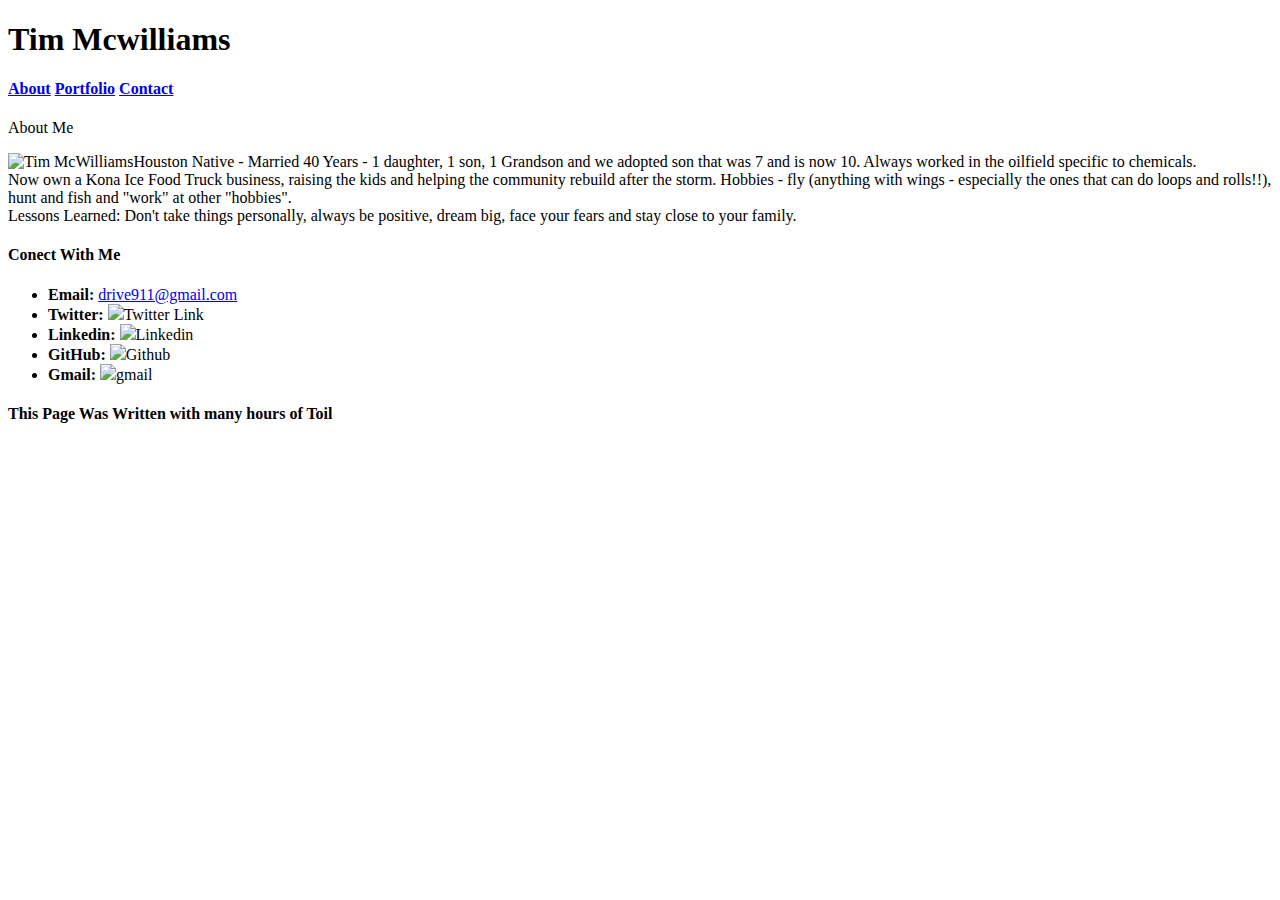
==== index.html @ 567c965e "new directory" ====
<!DOCTYPE html>
<html lang="en-us" >
<head>
  <meta charset="UTF-8">
  <title>CSS Stylesheets Homework</title>
   <link rel="stylesheet" type="text/css" href="../basic-portfolio/assets/css/reset.css">
   <link rel="stylesheet" type="text/css" href="../basic-portfolio/assets/css/style.css">
 </head>

<body>







<header>
  <!-- <section id="headerl"> -->
    <h1 id="headerl">Tim Mcwilliams</h1>
    <!-- </section> -->
    <!-- <section id="headerr"> -->
    <h4 id="headerr">
    <a id="about" href="somewhere.com">About</a>
    <a id="portfolio" href="somewhere.com">Portfolio</a>
    <a id="contact" href="somewhere.com">Contact</a>
    </h4>
    <!-- </section> -->
  </header>
<!-- <h2>About Me</h2> -->
 
<div class="container">

<section id="main-bio"> 


      <span id="h2main">About Me<p><img id="bio-image" src="assets/images/head shot tim.jpg" alt="Tim McWilliams">Houston Native - Married 40 Years - 1 daughter, 1 son, 1 Grandson and we adopted son that was 7 and is now 10. Always worked in the oilfield specific to chemicals.  
      <br>
      Now own a Kona Ice Food Truck business, raising the kids and helping the community rebuild after the storm. 
      Hobbies -  fly (anything with wings - especially the ones that can do loops and rolls!!), hunt and fish and "work" at other "hobbies". 
      <br>
      Lessons Learned: Don't take things personally, always be positive, dream big, face your fears and stay close to your family.
      
      </p>
   
   </section>
   </div>


<!-- twitter-icon.png"
        <li><strong>twitter:</strong> <a href="mailto:drive911@gmail.com">drive911@gmail.com</a></li> 

        <li><strong>Github:</strong><a href="#">tkmbio</a></li>
 -->



<section  id="contact-info">
      <h4>Conect With Me</h4>
      <ul>
        <li><strong>Email:</strong> <a href="mailto:drive911@gmail.com">drive911@gmail.com</a></li>

        
        <li><strong>Twitter:</strong> <img id="twitter" src="../basic-portfolio/assets/images/twitter-icon.png">Twitter Link</a></li>

        <li><strong>Linkedin:</strong> <img id="linkedin" src="../basic-portfolio/assets/images/linkedin.png">Linkedin</a></li>

        <li><strong>GitHub:</strong> <img id="github" src="../basic-portfolio/assets/images/download.png">Github</a></li>

         <li><strong>Gmail:</strong> <img id="gmail" src="../basic-portfolio/assets/images/gmail.png">gmail</a></li>




      </ul>
    </section>
 
 

 <section class="clear">
  <footer><h4>This Page Was Written with many hours of Toil</h4></footer>
  </section>  
 
</body>
</html> 








<!-- Add a class called "container" on the div tag.
Add an id called "main-bio" for the first section tag.
Add an id called "contact-info" for the second section tag.
Add an id called "bio-image" for the bio image.
Style specs:

body
The background color is #efeee7 .
The font used "Georgia",Times New Roman,Times,serif;.
The font color is #333333 .
Be sure to zero out the body margins and padding so the page is flush to the top of the page:
body {
  margin: 0;
  padding: 0;
}
header
The background color is #333333 .
h1
The font color is #eee.
The font size is 28px.
Look at the example on the screen, and eyeball the padding and/or margins and positioning of the text.
h2
The font size is 24px
Make the container have a width of 1024 pixels, and center it. You do this using margin: 0 auto;.
Make #main-bio, #contact-info, #bio-image all float: left.
Make the #bio-image have a width of 200 pixels.
Be sure to include alt text in all images
#main-bio should have a width of 70%.
Add margins to the image so there is distance between it and the bio text.
#content-info should have a width of 30%.
Adjust the line height so it is 1.5 times the size of the font.
Make the link color #d21034 .
If you forgot how to write the CSS properties, you can reference all CSS properties here https://developer.mozilla.org/en-US/docs/Web/CSS/Reference -->
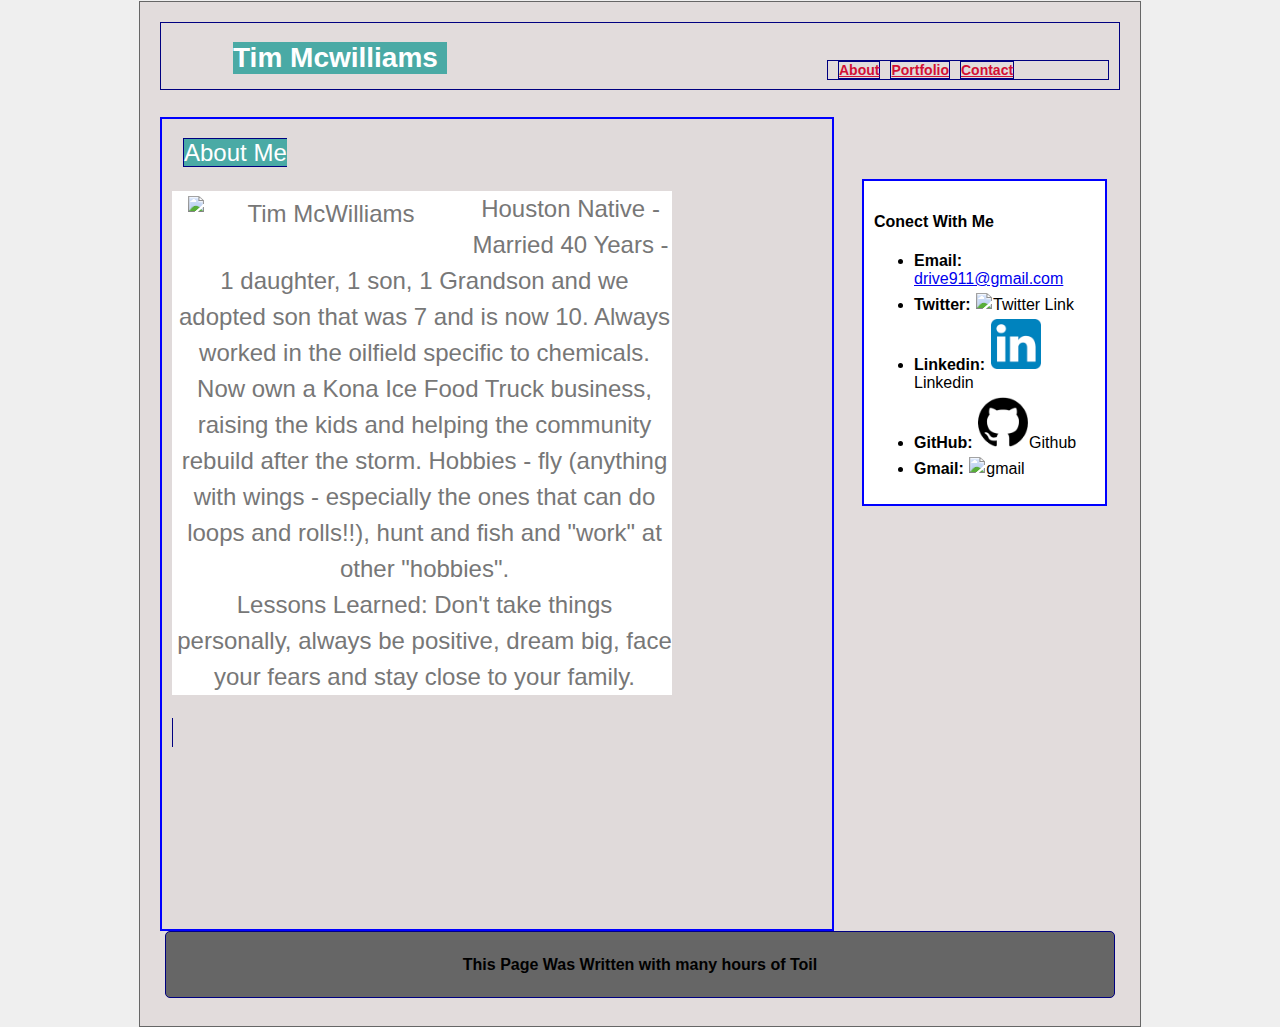
==== commit fa3a7aee: "fixed broken links" ====
--- a/index.html
+++ b/index.html
@@ -4,17 +4,11 @@
 <head>
   <meta charset="UTF-8">
   <title>CSS Stylesheets Homework</title>
-   <link rel="stylesheet" type="text/css" href="../basic-portfolio/assets/css/reset.css">
-   <link rel="stylesheet" type="text/css" href="../basic-portfolio/assets/css/style.css">
+   <link rel="stylesheet" type="text/css" href="assets/css/reset.css">
+   <link rel="stylesheet" type="text/css" href="assets/css/style.css">
  </head>
 
 <body>
-
-
-
-
-
-
 
 <header>
   <!-- <section id="headerl"> -->
@@ -62,13 +56,13 @@
         <li><strong>Email:</strong> <a href="mailto:drive911@gmail.com">drive911@gmail.com</a></li>
 
         
-        <li><strong>Twitter:</strong> <img id="twitter" src="../basic-portfolio/assets/images/twitter-icon.png">Twitter Link</a></li>
+        <li><strong>Twitter:</strong> <img id="twitter" src="assets/images/twitter-icon.png">Twitter Link</a></li>
 
-        <li><strong>Linkedin:</strong> <img id="linkedin" src="../basic-portfolio/assets/images/linkedin.png">Linkedin</a></li>
+        <li><strong>Linkedin:</strong> <img id="linkedin" src="assets/images/linkedin.png">Linkedin</a></li>
 
-        <li><strong>GitHub:</strong> <img id="github" src="../basic-portfolio/assets/images/download.png">Github</a></li>
+        <li><strong>GitHub:</strong> <img id="github" src="assets/images/download.png">Github</a></li>
 
-         <li><strong>Gmail:</strong> <img id="gmail" src="../basic-portfolio/assets/images/gmail.png">gmail</a></li>
+         <li><strong>Gmail:</strong> <img id="gmail" src="assets/images/gmail.png">gmail</a></li>
 
 
 
--- a/assets/css/style.css
+++ b/assets/css/style.css
@@ -0,0 +1,228 @@
+/*change from html to body*/
+html{
+	padding-top:1px;
+	background:#efefef;
+}
+
+body{
+	background:#e2dcdc;
+	font-family:Arial, 'Helvetica Neue', Helvetica, sans-serif;
+	border:1px solid#666666;
+	padding:20px;
+	width:960px;
+	height:auto;
+	margin:0px auto;
+	border-margin:95%;
+
+
+}
+.container{
+	
+  	border:2px solid blue;
+  	box-sizing: auto;
+	float:left;
+	width:650px;
+	padding: 10px;
+	padding-top:0;
+	height:800px;
+	/*margin-top:40px;*/
+	background: rgba(104, 99, 99, 0.01);
+
+  }
+
+#main-bio {
+
+height:35px;
+width:500px;
+
+}
+
+#bio-image{
+	box-sizing: auto;
+	float:left;
+	width:270px;
+	padding-right:11px;
+	padding-left:11px;
+	padding-bottom:11px;
+  
+}
+#contact-info{
+	float:left;
+	border:2px solid blue;
+	padding: 10px;
+	margin-left: 28px;
+	width:221px;
+	margin-top: 62px;
+	background:#ffffff;
+
+}
+
+footer{
+    background-color: #666666;
+    width:auto;
+    padding: 2px;
+    border: 1px solid navy;
+    margin: 5px;
+    border-radius: 5px;
+    text-align: center;
+    bottom: 0;
+    margin-bottom: 8px;
+  position:relative;
+   
+}
+
+.clear{
+	clear:both;
+}
+h1{
+	color:#eee;
+	background: #4aaaa5;
+	font-size: 28px;
+	font-family:arial, "helvitica neue", helvetica, sans-serif;
+}
+span{
+	font-size: 24px;
+	font-family:arial, "helvitica neue", helvetica, sans-serif;
+}
+p{
+	color:#777777;
+	background-color: #ffffff;
+	padding-left: 5px;
+	line-height: 1.5em;
+
+}
+#headerl{
+	margin-left:72px;
+	width:214px;
+	float: left;
+	color:#ffffff;
+	border: 1px solid grey 
+	background: #4aaaa5;
+}
+#headerr{
+	margin-right: 10px;
+	float:right;
+	width:280px;
+	border: 1px solid navy;
+	background: #e2dcdc;
+}
+
+#about{
+	clear:both;
+	margin-left: 10px;
+	float:left;
+	border: 1px solid navy;
+	font-size:14px;
+	color: #d21034;
+
+
+}
+#portfolio{
+	margin-left:10px;
+	float:left;
+	border: 1px solid navy;
+	font-size:14px;
+	color: #d21034;
+}
+#contact{
+	margin-left:10px;
+	float:left;
+	border: 1px solid navy;
+	font-size:14px;
+	color: #d21034;
+
+}
+header{
+	width:auto;
+	height:66px;
+	border:1px solid navy;
+	background: #e2dcdc;
+	/*color:#ffffff*/
+	font-size:28px;
+}
+#h2main{
+	  position: relative;
+  top: 20px;
+  left: 0px;
+  background: #4aaaa5;
+	font-size: 24px;
+	font-family:arial, "helvitica neue", helvetica, sans-serif;
+	border:1px solid navy;
+	color: #ffffff;
+	margin-left: 11px;
+	margin-top: 10px;
+	width:130px;
+	text-align: center;
+	
+}
+#twitter{
+	box-sizing: auto;
+	/*float:left;*/
+	width:50px;
+	padding-right:1px;
+	padding-left:1px;
+	padding-bottom:1px;
+}
+#linkedin{
+	box-sizing: auto;
+	/*float:left;*/
+	width:50px;
+	padding-right:1px;
+	padding-left:1px;
+	padding-bottom:1px;
+}
+#github{
+	box-sizing: auto;
+	/*float:left;*/
+	width:50px;
+	padding-right:1px;
+	padding-left:1px;
+	padding-bottom:1px;
+}
+#gmail{
+	box-sizing: auto;
+	/*float:left;*/
+	width:50px;
+	padding-right:1px;
+	padding-left:1px;
+	padding-bottom:1px;
+}
+/*start of new stuff for portfolio*/
+h3{
+	margin-left: 	3px;
+	border: 1px solid navy;
+	position: relative;
+  left: 0px;
+  background: #4aaaa5;
+	font-size: 24px;
+	font-family:arial, "helvitica neue", helvetica, sans-serif;
+	border:1px solid navy;
+	color: #ffffff;
+	margin-left: 11px;
+	margin-top: 10px;
+	width:130px;
+
+}
+img{
+	width:48%;
+	padding:5px;
+}
+.messagebox{
+	width:auto;
+	height:auto
+	padding:10px;
+}
+.container1{
+	
+  	border:2px solid blue;
+  	box-sizing: auto;
+	float:left;
+	width:650px;
+	padding: 10px;
+	padding-top:0;
+	height:800px;
+	/*margin-top:40px;*/
+	background: #ffffff;
+
+  }
+
